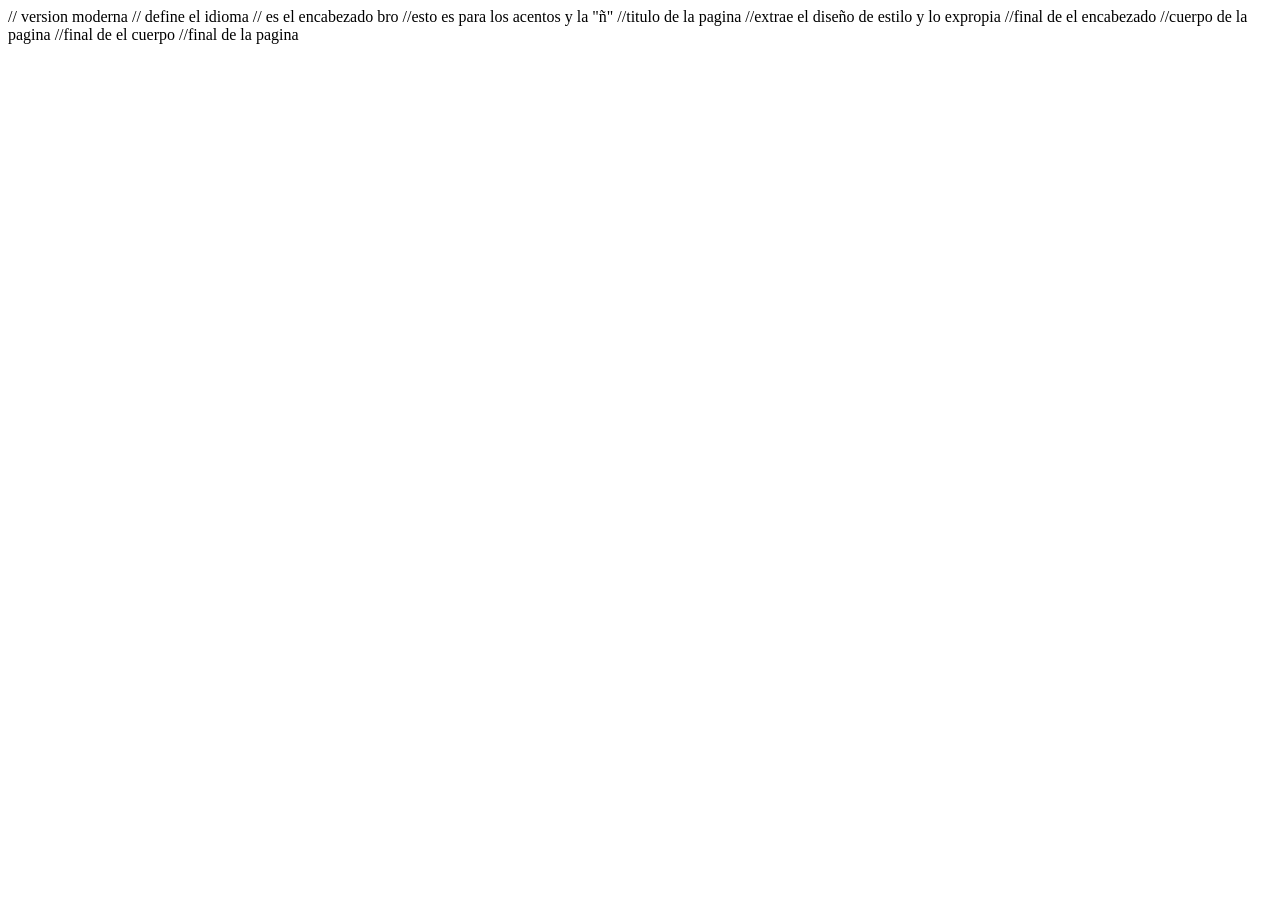
==== index.html @ 15634728 "inicio" ====
<!DOCTYPE html>             // version moderna
<html lang="es">           // define el idioma
    <head>                // es el encabezado bro
        <meta charset="UTF-8">         //esto es para los acentos y la "ñ"
        <title>Cibercafe - Login</title>    //titulo de la pagina
        <link rel="stylesheet" href="estilos.css">     //extrae el diseño de estilo y lo expropia 
    </head>  //final de el encabezado
    <body>  //cuerpo de la pagina
        
     </body>  //final de el cuerpo
    <html>

     </html>  //final de la pagina
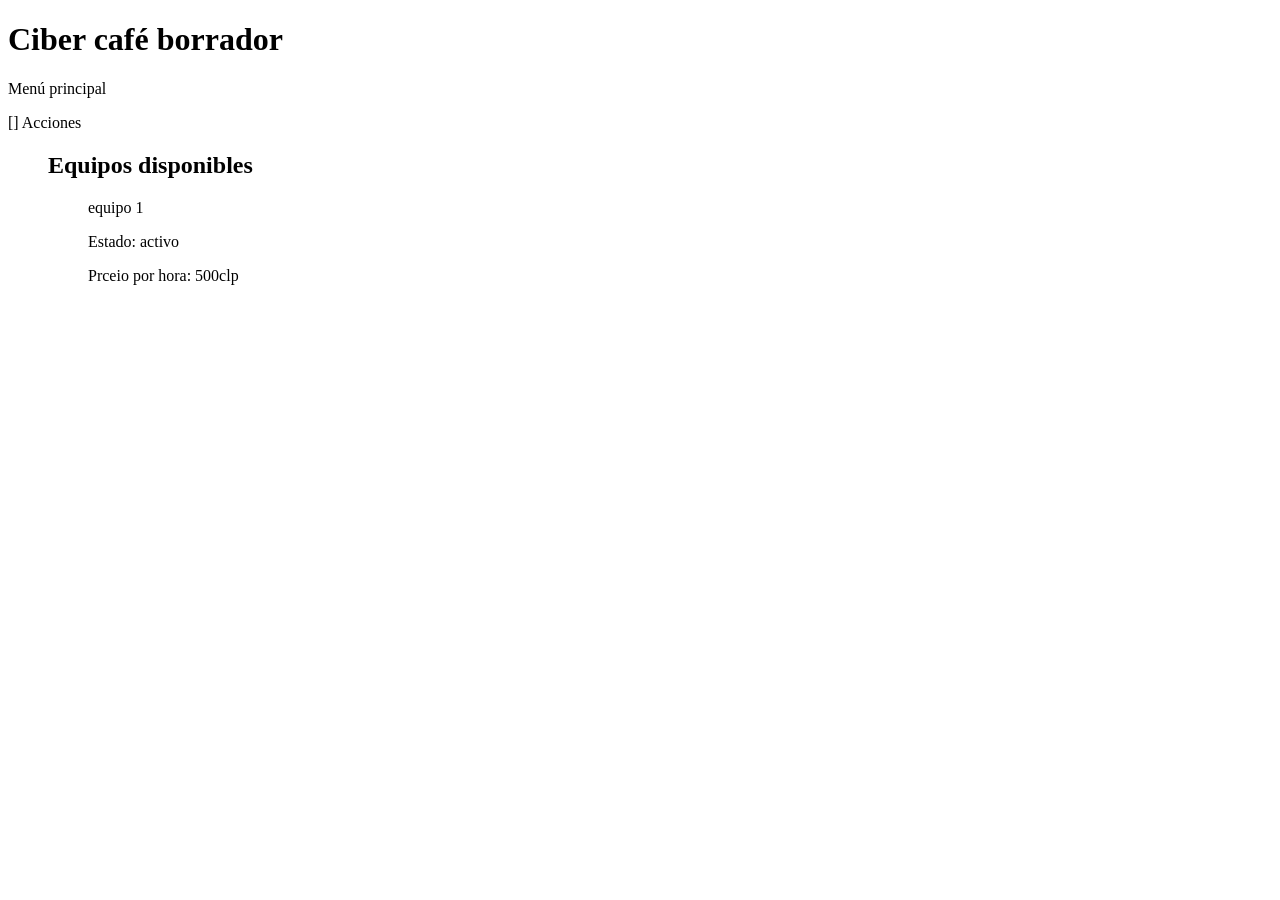
==== commit c6c4e7c4: "Signed-off-by: Churros65 <menaresbenja656@gmail.com> Se declaró un titulo borrador en conjunto de un" ====
--- a/index.html
+++ b/index.html
@@ -1,13 +1,32 @@
-<!DOCTYPE html>             // version moderna
-<html lang="es">           // define el idioma
-    <head>                // es el encabezado bro
-        <meta charset="UTF-8">         //esto es para los acentos y la "ñ"
-        <title>Cibercafe - Login</title>    //titulo de la pagina
-        <link rel="stylesheet" href="estilos.css">     //extrae el diseño de estilo y lo expropia 
-    </head>  //final de el encabezado
-    <body>  //cuerpo de la pagina
-        
-     </body>  //final de el cuerpo
-    <html>
+<!DOCTYPE html>
+    <html lang="es">                <!--inicio html-->
+            
+        <head>                <!--encabezado-->
+            <title>Cibercafe - Inicio</title>    <!--titulo de la pagina-->
+            <link rel="stylesheet" href="estilo.css">     <!--extrae diseño y expropia -->
+            <meta charset="UTF-8">         <!--acentos y la "ñ"-->
 
-     </html>  //final de la pagina+        </head>
+    
+        <body>  <!--cuerpo de la pagina-->
+            <div>                   <!-- div de equipos-->
+                <h1> Ciber café borrador </h1>
+                
+                <p> Menú principal </p>
+                    <p> [] Acciones</p>
+            
+            </div>
+                <div class = "subtitulo">
+                    <h2> Equipos disponibles</h2>
+                        <div class = "subtitulo">equipo 1
+                            <p> Estado: activo </p>
+                            <p> Prceio por hora: 500clp</p>
+                        </div>
+
+                
+
+                </div>
+    
+        </body>
+
+    </html>
--- a/estilo.css
+++ b/estilo.css
@@ -0,0 +1,7 @@
+.subtitulo  {
+ margin-left: 40px;
+}
+
+.encuadre{
+    margin-left: 30px;
+}
